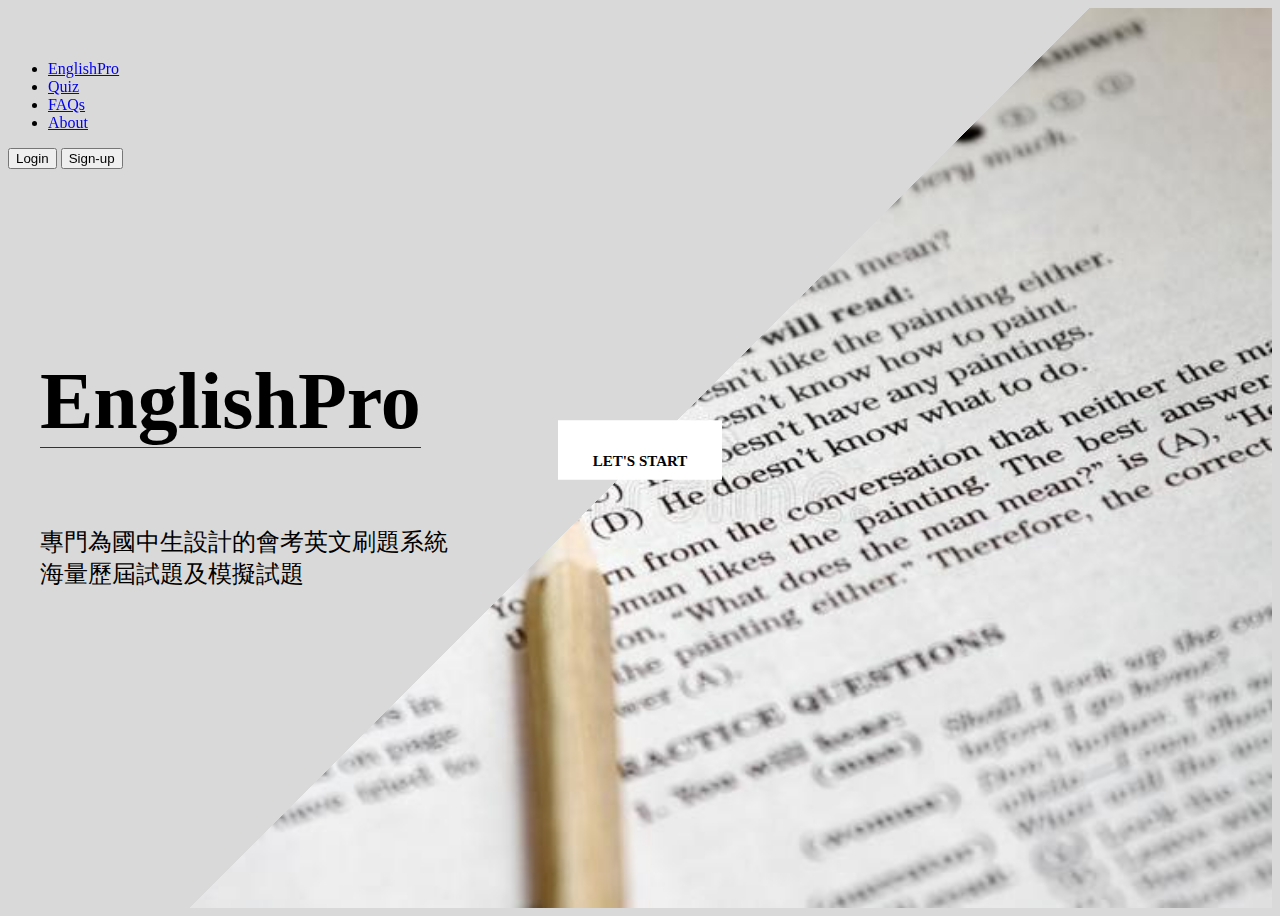
==== index.html @ 50924c51 "first commit" ====
<!DOCTYPE html>
<html lang="en">
<head>
    <meta charset="UTF-8">
    <meta http-equiv="X-UA-Compatible" content="IE=edge">
    <meta name="viewport" content="width=device-width, initial-scale=1.0">
    <link rel="stylesheet" href="css/blank.css">
    <link rel="stylesheet" href="css/index.css">
    <!-- CSS only -->
    <link href="https://cdn.jsdelivr.net/npm/bootstrap@5.2.2/dist/css/bootstrap.min.css" rel="stylesheet" integrity="sha384-Zenh87qX5JnK2Jl0vWa8Ck2rdkQ2Bzep5IDxbcnCeuOxjzrPF/et3URy9Bv1WTRi" crossorigin="anonymous">
    <!-- JavaScript Bundle with Popper -->
    <script src="https://cdn.jsdelivr.net/npm/bootstrap@5.2.2/dist/js/bootstrap.bundle.min.js" integrity="sha384-OERcA2EqjJCMA+/3y+gxIOqMEjwtxJY7qPCqsdltbNJuaOe923+mo//f6V8Qbsw3" crossorigin="anonymous"></script>
    
    
    <title>Document</title>
</head>
<body class="all_bgcolor">
  <header class="p-3 text-bg-dark" id="navtop">
    <div class="container">
      <div class="d-flex flex-wrap align-items-center justify-content-center justify-content-lg-start">
        <a href="/" class="d-flex align-items-center mb-2 mb-lg-0 text-white text-decoration-none">
          <svg class="bi me-2" width="40" height="32" role="img" aria-label="Bootstrap"><use xlink:href="#bootstrap"></use></svg>
        </a>

        <ul class="nav col-12 col-lg-auto me-lg-auto mb-2 justify-content-center mb-md-0">
          <li><a href="#" class="nav-link px-2 text-warning">EnglishPro</a></li>
          <li><a href="#" class="nav-link px-2 text-white">Quiz</a></li>
          <li><a href="#" class="nav-link px-2 text-white">FAQs</a></li>
          <li><a href="#" class="nav-link px-2 text-white">About</a></li>
        </ul>

        
        <!--登入前-->
        <form class="text-end">
          <button type="button" class="btn btn-outline-light me-2">Login</button>
          <button type="button" class="btn btn-warning">Sign-up</button>
        </form>
        <!--登入後 先註解掉 後端之後會用到-->
        <!-- <ul class="nav nav-pills">
          <li><a href="#" class="nav-link px-2 text-white">Hi,UserName</a></li>
        </ul>
        <form class="text-end">
          <button type="button" class="btn btn-warning">Logout</button>
        </form> -->
          
        
        
     
        
      </div>
    </div>
  </header>
  <div class="index_banner">
    <div class="index_container">
      <div class="index_banner-txt">
        <h1>
          EnglishPro
        </h1>
        <p>專門為國中生設計的會考英文刷題系統
          <br>
          海量歷屆試題及模擬試題
        </p>
      </div>
    </div>
  </div>
  <a href="#" class="a_word_intro">
    <div class="word_intro">
        <p class="word_p_index">LET'S START</p>

    </div>
</a>



</body>
</html>
---- css/blank.css ----
.all_bgcolor{
    background-color: rgb(218, 217, 217);
}
---- css/index.css ----
.index_banner {
	padding: 0;
	margin: 0;
	width: 100%;
	height: 100vh;
	background-color: #ccc;
	background: linear-gradient(135deg, rgb(218, 217, 217) 50%,
			transparent 50%)center center / 100% 100%,
		url("../img/englishexam.jpeg")right center/ auto 100%
}

.index_container {
	width: 1200px;
	height: 100%;
	margin: auto;
}

.index_banner-txt {
	height: 100%;
	display: flex;
	flex-direction: column;
	justify-content: center;
	align-items: flex-start;
}

.index_banner-txt h1 {
	font-size: 80px;
	border-bottom: 1px solid #333;
}

.index_banner-txt h1 small {
	display: block;
	font-size: 53px;
}

.index_banner-txt p {
	font-size: 24px;
}

.index_banner-txt a {
	display: none;
	text-decoration: none;
	color: #000;
}
/*導覽列*/
#navtop{
    position: fixed;
	width: 100%;
}
/*首頁的開始按鈕*/
.word_intro {
	width: 160px;
	height: 55px;
	position: absolute;
	top: 50%;
	left: 50%;
	transform: translate(-50%, -50%);
    background-color: #fff;
	color: #000;
	border: 2px solid #fff;
}

.a_word_intro :hover {
	background-color: #000;
	color: #fff;
    border: 2px solid #000;
	transition: .5s;
}

.word_p_index {
    font-size: 15px;
	text-align: center;
	font-weight: bolder;
    padding-top: 15px;

}
@media only screen and (max-width: 1000px) {
    .index_banner {
        background: rgb(218, 217, 217)
    }
    .index_container {
        width: auto;
        margin: auto;
    }
    .index_banner-txt {
        width: 300px;
        margin: auto;
    }
    .word_intro {
        top: 80%;
    } 
}
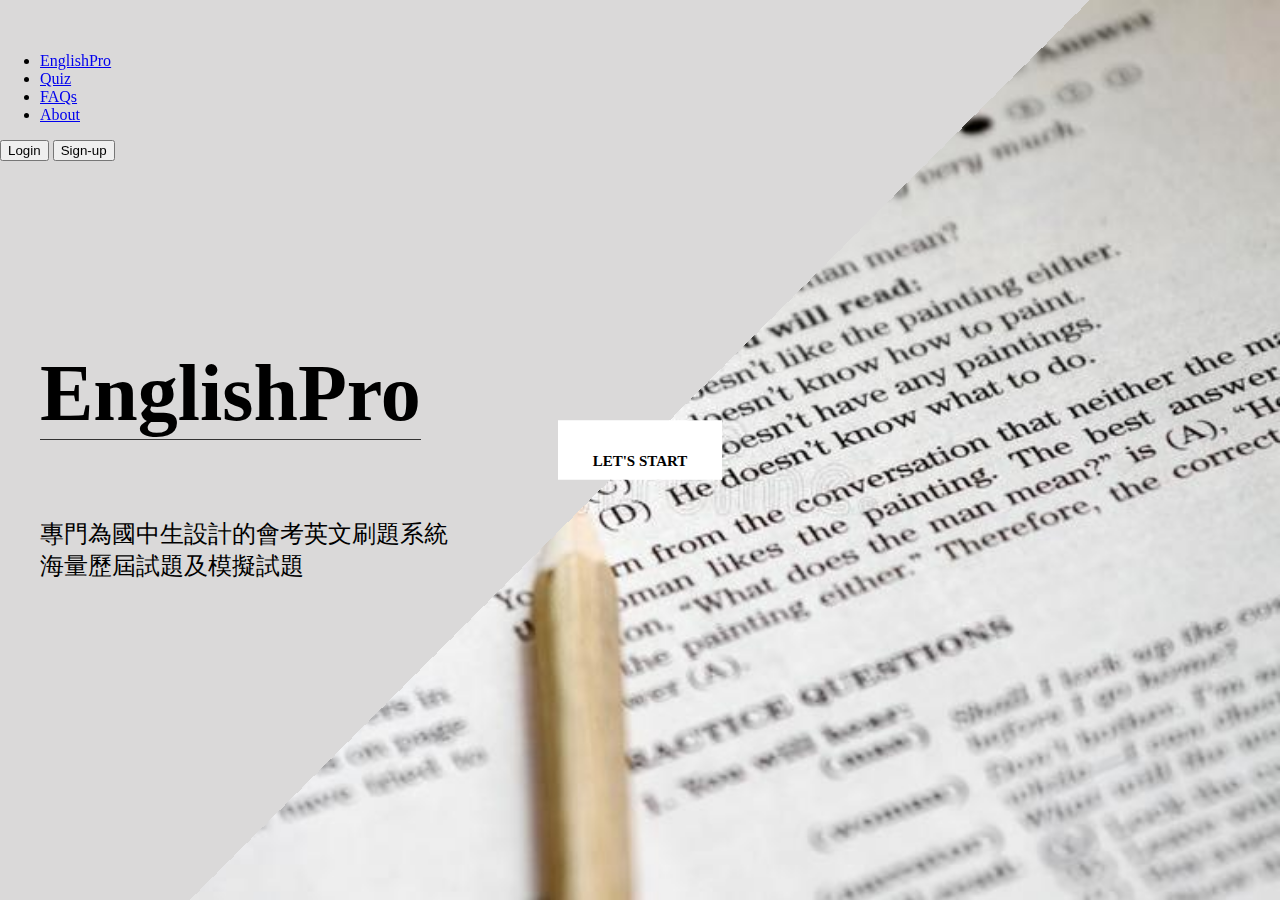
==== commit 488ea3ef: "1115" ====
--- a/index.html
+++ b/index.html
@@ -23,7 +23,7 @@
         </a>
 
         <ul class="nav col-12 col-lg-auto me-lg-auto mb-2 justify-content-center mb-md-0">
-          <li><a href="#" class="nav-link px-2 text-warning">EnglishPro</a></li>
+          <li><a href="index.html" class="nav-link px-2 text-warning">EnglishPro</a></li>
           <li><a href="#" class="nav-link px-2 text-white">Quiz</a></li>
           <li><a href="#" class="nav-link px-2 text-white">FAQs</a></li>
           <li><a href="#" class="nav-link px-2 text-white">About</a></li>
@@ -63,7 +63,7 @@
       </div>
     </div>
   </div>
-  <a href="#" class="a_word_intro">
+  <a href="exam.html" class="a_word_intro">
     <div class="word_intro">
         <p class="word_p_index">LET'S START</p>
 
--- a/css/blank.css
+++ b/css/blank.css
@@ -1,3 +1,12 @@
 .all_bgcolor{
     background-color: rgb(218, 217, 217);
+}
+/*導覽列*/
+#navtop{
+    
+    position: fixed;
+	width: 100%;
+}
+body{
+    margin: 0;
 }--- a/css/index.css
+++ b/css/index.css
@@ -83,7 +83,7 @@
         margin: auto;
     }
     .index_banner-txt {
-        width: 300px;
+        width: 370px;
         margin: auto;
     }
     .word_intro {
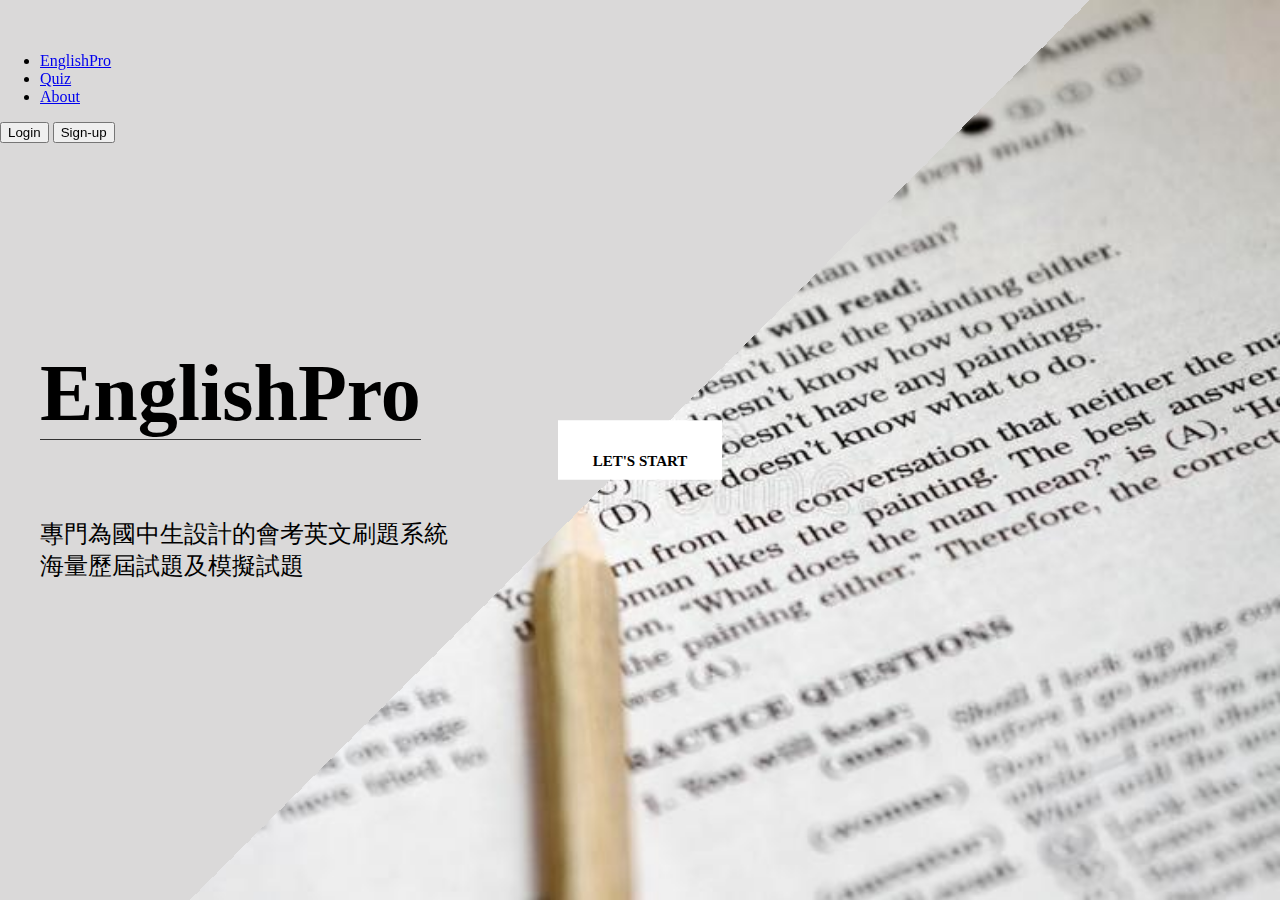
==== commit 38af72f1: "buffer done2" ====
--- a/index.html
+++ b/index.html
@@ -23,17 +23,19 @@
         </a>
 
         <ul class="nav col-12 col-lg-auto me-lg-auto mb-2 justify-content-center mb-md-0">
-          <li><a href="index.html" class="nav-link px-2 text-warning">EnglishPro</a></li>
-          <li><a href="#" class="nav-link px-2 text-white">Quiz</a></li>
-          <li><a href="#" class="nav-link px-2 text-white">FAQs</a></li>
-          <li><a href="#" class="nav-link px-2 text-white">About</a></li>
+          <li><a href="index.html" class="nav-link px-2 text-warning ">EnglishPro</a></li>
+          <li><a href="quiz.html" class="nav-link px-2 text-white">Quiz</a></li>
+          <li><a href="about.html" class="nav-link px-2 text-white">About</a></li>
         </ul>
 
         
         <!--登入前-->
         <form class="text-end">
-          <button type="button" class="btn btn-outline-light me-2">Login</button>
-          <button type="button" class="btn btn-warning">Sign-up</button>
+          <form class="text-end">
+          <a href="login.html"><button type="button" class="btn btn-outline-light me-2">Login</button></a>
+          <a href="signup.html"><button type="button" class="btn btn-warning">Sign-up</button></a>
+          
+        </form>
         </form>
         <!--登入後 先註解掉 後端之後會用到-->
         <!-- <ul class="nav nav-pills">
@@ -63,7 +65,7 @@
       </div>
     </div>
   </div>
-  <a href="exam.html" class="a_word_intro">
+  <a href="quiz.html" class="a_word_intro">
     <div class="word_intro">
         <p class="word_p_index">LET'S START</p>
 
--- a/css/blank.css
+++ b/css/blank.css
@@ -1,5 +1,7 @@
 .all_bgcolor{
-    background-color: rgb(218, 217, 217);
+    background-color: rgba(0, 0, 0, 0.796);
+    /*  rgba(0, 0, 0, 0.796) */
+    /* rgb(218, 217, 217) */
 }
 /*導覽列*/
 #navtop{
@@ -9,4 +11,4 @@
 }
 body{
     margin: 0;
-}+}
--- a/css/index.css
+++ b/css/index.css
@@ -8,6 +8,7 @@
 			transparent 50%)center center / 100% 100%,
 		url("../img/englishexam.jpeg")right center/ auto 100%
 }
+
 
 .index_container {
 	width: 1200px;
